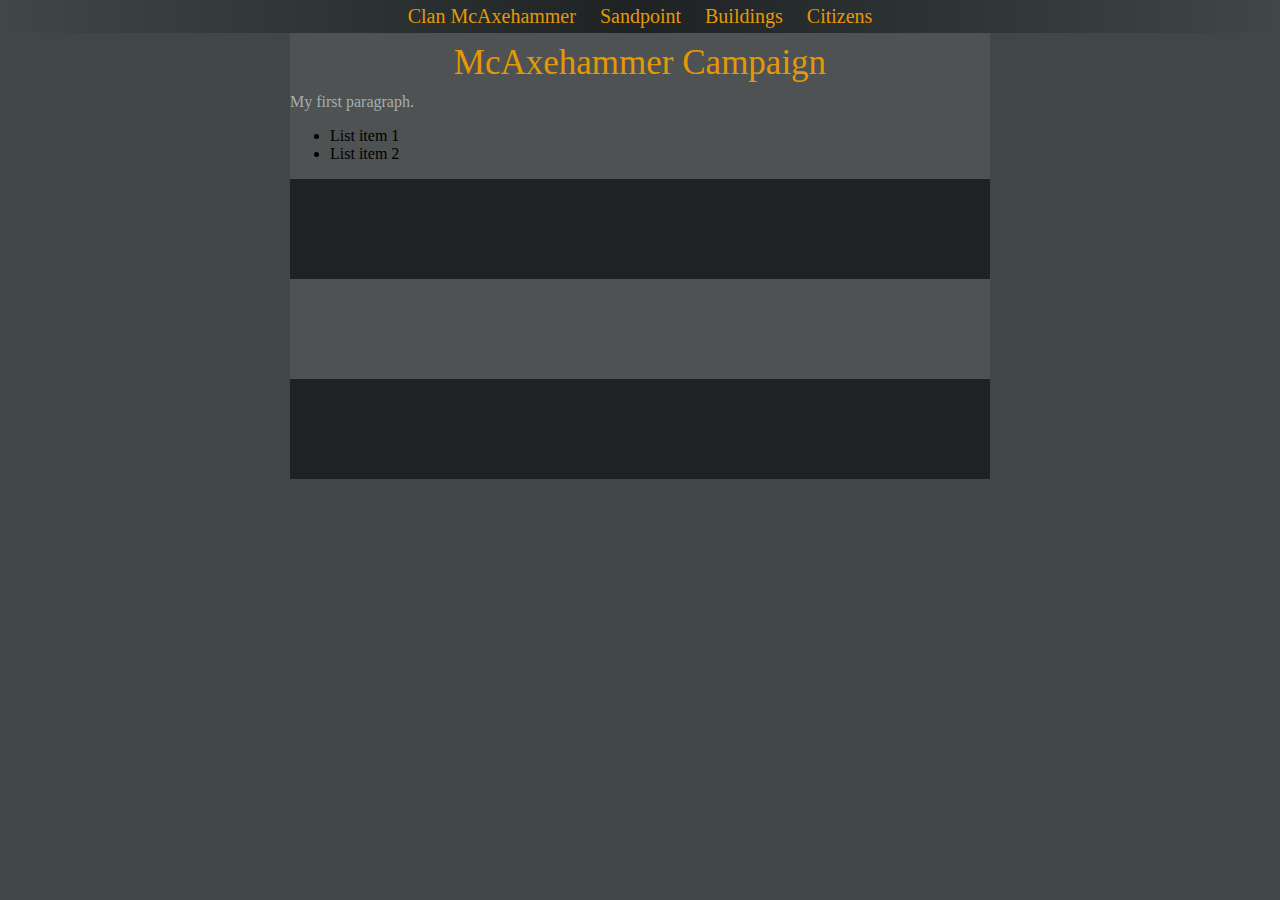
==== index.html @ ca9f8104 "Adding content" ====
<!DOCTYPE html>
<html>


<head>
	<link rel="stylesheet" href="style.css">
	<title>McAxehammer Campaign</title>
</head>

<body>

<div>

<div class="header full-width">
	<ul>
		<li><a href="mcaxehammer.html">Clan McAxehammer</a></li>
		<li><a href="sandpoint.html">Sandpoint</a></li>
		<li><a href="buildings.html">Buildings</a></li>
		<li><a href="citizens.html">Citizens</a></li>
	</ul>
</div>

<div class="full-width page-container">

	<div class="main-content centre-column">

		<h1>McAxehammer Campaign</h1>
		<p>My first paragraph.</p>

		<ul>
			<li>List item 1 </li>
			<li>List item 2</li>
		</ul>

		<div class="full-width height-onehundred light-grey-background">
		</div>

		<div class="full-width height-onehundred dark-grey--background">
		</div>

		<div class="full-width height-onehundred light-grey-background">
		</div>

	</div>

</div>






</body>

</html>
---- style.css ----
html, body, h1, h2, h3, h4, p, div {
	margin:0;
	padding:0;
	border:0;
	font: inherit;
	font-size:100%;
}
html,body
{
    height:100%;
    width:100%;
}

body {
	background-color: #404749;
	font-family: Garamond, serif;

}

.header{
	text-align: center;
	background-color:  #3a4245; /* For browsers that do not support gradients */
	background: -webkit-linear-gradient(left, #404749, #1e2223, #404749 ); 		/* For Safari 5.1 to 6.0 */
	background: -o-linear-gradient(     left, #404749, #1e2223, #404749 ); 		/* For Opera 11.1 to 12.0 */
	background: -moz-linear-gradient(   left, #404749, #1e2223, #404749 ); 		/* For Firefox 3.6 to 15 */
	background: linear-gradient(        left, #404749, #1e2223, #404749 ); 		/* Standard syntax */
}

.header ul {
	margin:0;
	padding:0;
	border:0;
}

.header li {
	display: inline-block;
	margin: 5px 10px;
}

.header li a {
	text-decoration: none;
	color: #e59806;
	font-size: 20px;
}



.page-container {
	background-color: #404749;
	background-image: url("img/8e0279bd.png");
	height: 100%;
}

.main-content {
	background-color:  #4e5252;
	height: 100%;
}

.centre-column {
	width: 700px;
	margin: 0px auto;
}

.full-width {
	width: 100%;
}

.height-onehundred {
	height: 100px;
}

.dark-grey-background {
	background-color: #454e50;
}

.light-grey-background {
	background-color: #1e2223;
}




/* #5fc5e2 */

h1{
	text-align: center;
	color: #e59806;
	font-size:35px;
	padding: 10px;
}

p {
	color: #a5aeb0;
}
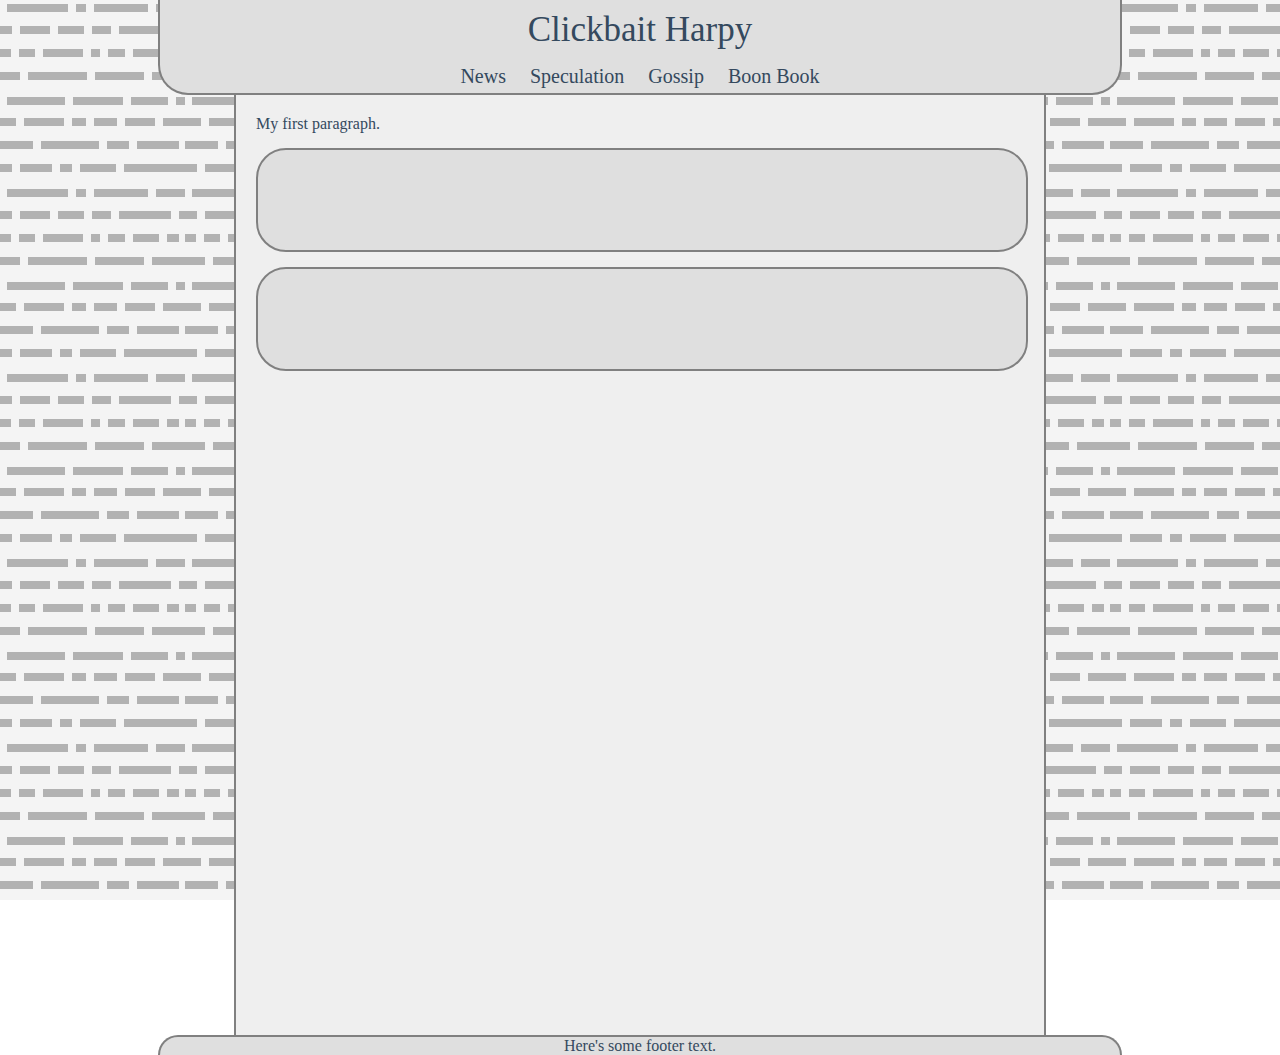
==== commit 3036456a: "First attempt at a layout for the clickbait harpy website." ====
--- a/index.html
+++ b/index.html
@@ -1,6 +1,5 @@
 <!DOCTYPE html>
 <html>
-
 
 <head>
 	<link rel="stylesheet" href="style.css">
@@ -9,47 +8,53 @@
 
 <body>
 
-<div>
-
-<div class="header full-width">
-	<ul>
-		<li><a href="mcaxehammer.html">Clan McAxehammer</a></li>
-		<li><a href="sandpoint.html">Sandpoint</a></li>
-		<li><a href="buildings.html">Buildings</a></li>
-		<li><a href="citizens.html">Citizens</a></li>
-	</ul>
-</div>
-
 <div class="full-width page-container">
 
-	<div class="main-content centre-column">
 
-		<h1>McAxehammer Campaign</h1>
+
+
+
+	<header class="header curved-bottom three-quarter-width centered centered-text blr-border grey1">
+		<h1>Clickbait Harpy</h1>
+		<ul>
+			<li><a href="news.html">News</a></li>
+			<li><a href="speculation.html">Speculation</a></li>
+			<li><a href="gossip.html">Gossip</a></li>
+			<li><a href="boon-book.html">Boon Book</a></li>
+		</ul>
+	</header>
+
+
+
+
+	<div class="main-content centre-column centered sixty-percent-width lr-border grey2">
+
 		<p>My first paragraph.</p>
 
-		<ul>
-			<li>List item 1 </li>
-			<li>List item 2</li>
-		</ul>
-
-		<div class="full-width height-onehundred light-grey-background">
+		<div class="post-preview-container full-width height-onehundred curved-corners tblr-border grey1">
 		</div>
 
-		<div class="full-width height-onehundred dark-grey--background">
+		<div class="post-preview-container full-width height-onehundred curved-corners tblr-border grey1">
 		</div>
 
-		<div class="full-width height-onehundred light-grey-background">
-		</div>
 
 	</div>
-
-</div>
 
 
 
 
 
 
+	<footer class="footer curved-top three-quarter-width centered centered-text tlr-border grey1">
+		<p>Here's some footer text.</p>
+	</footer>
+
+
+
+
+
+</div>
+
 </body>
 
 </html>
--- a/style.css
+++ b/style.css
@@ -10,64 +10,134 @@
     height:100%;
     width:100%;
 }
-
 body {
-	background-color: #404749;
 	font-family: Garamond, serif;
-
 }
 
-.header{
-	text-align: center;
-	background-color:  #3a4245; /* For browsers that do not support gradients */
-	background: -webkit-linear-gradient(left, #404749, #1e2223, #404749 ); 		/* For Safari 5.1 to 6.0 */
-	background: -o-linear-gradient(     left, #404749, #1e2223, #404749 ); 		/* For Opera 11.1 to 12.0 */
-	background: -moz-linear-gradient(   left, #404749, #1e2223, #404749 ); 		/* For Firefox 3.6 to 15 */
-	background: linear-gradient(        left, #404749, #1e2223, #404749 ); 		/* Standard syntax */
+
+
+
+/* Width Sizing */
+
+.full-width {
+	width: 100%;
+}
+.three-quarter-width {
+	width: 75%;
+}
+.half-width {
+	width: 50%;
+}
+.sixty-percent-width{
+	width:60%;
 }
 
+
+
+
+/* Height Sizing */
+
+.height-onehundred {
+	height: 100px;
+}
+
+
+
+
+/* Horizontal Alignment */
+
+.centered {
+	margin-left: auto;
+	margin-right: auto;
+}
+.centered-text {
+	text-align: center;
+}
+
+
+
+
+/* Border Radius Elements */
+
+.curved-bottom {
+	border-radius: 0px 0px 30px 30px;
+}
+.curved-top {
+	border-radius: 30px 30px 0px 0px;
+}
+.curved-corners {
+	border-radius: 30px 30px 30px 30px;
+}
+
+
+/* Border */
+.lr-border {
+	border-left: 2px solid grey;
+	border-right: 2px solid grey;
+}
+.blr-border {
+	border-left: 2px solid grey;
+	border-right: 2px solid grey;
+	border-bottom: 2px solid grey;
+}
+.tlr-border {
+	border-left: 2px solid grey;
+	border-right: 2px solid grey;
+	border-top: 2px solid grey;
+}
+.tblr-border {
+	border: 2px solid grey;
+}
+
+
+/* Header information */
+
+.header{
+}
 .header ul {
 	margin:0;
 	padding:0;
 	border:0;
 }
-
 .header li {
 	display: inline-block;
 	margin: 5px 10px;
 }
-
 .header li a {
 	text-decoration: none;
-	color: #e59806;
+	color: #34495e;
 	font-size: 20px;
 }
 
 
 
+/* Central Column Information */
+
 .page-container {
-	background-color: #404749;
-	background-image: url("img/8e0279bd.png");
-	height: 100%;
-}
-
-.main-content {
-	background-color:  #4e5252;
+	background-image: url("img/newspaper-small.png");
 	height: 100%;
 }
 
 .centre-column {
-	width: 700px;
-	margin: 0px auto;
+	background-color: #DFDFDF;
+	height: 100%;
+	padding: 20px;
+/*	box-shadow: 0 0 24px rgba(0,0,0,.8); */
 }
 
-.full-width {
-	width: 100%;
+.main-content {
+
 }
 
-.height-onehundred {
-	height: 100px;
+
+
+
+/* Post Preview Information */
+
+.post-preview-container {
+	margin: 15px 0px;
 }
+
 
 .dark-grey-background {
 	background-color: #454e50;
@@ -78,17 +148,28 @@
 }
 
 
+/* Background colors */
+
+.grey1 {
+	background-color: #DFDFDF;
+}
+.grey2 {
+	background-color: #EFEFEF;
+}
 
 
-/* #5fc5e2 */
+
+
+
+
 
 h1{
 	text-align: center;
-	color: #e59806;
+	color: #34495e;
 	font-size:35px;
 	padding: 10px;
 }
 
 p {
-	color: #a5aeb0;
+	color: #34495e;
 }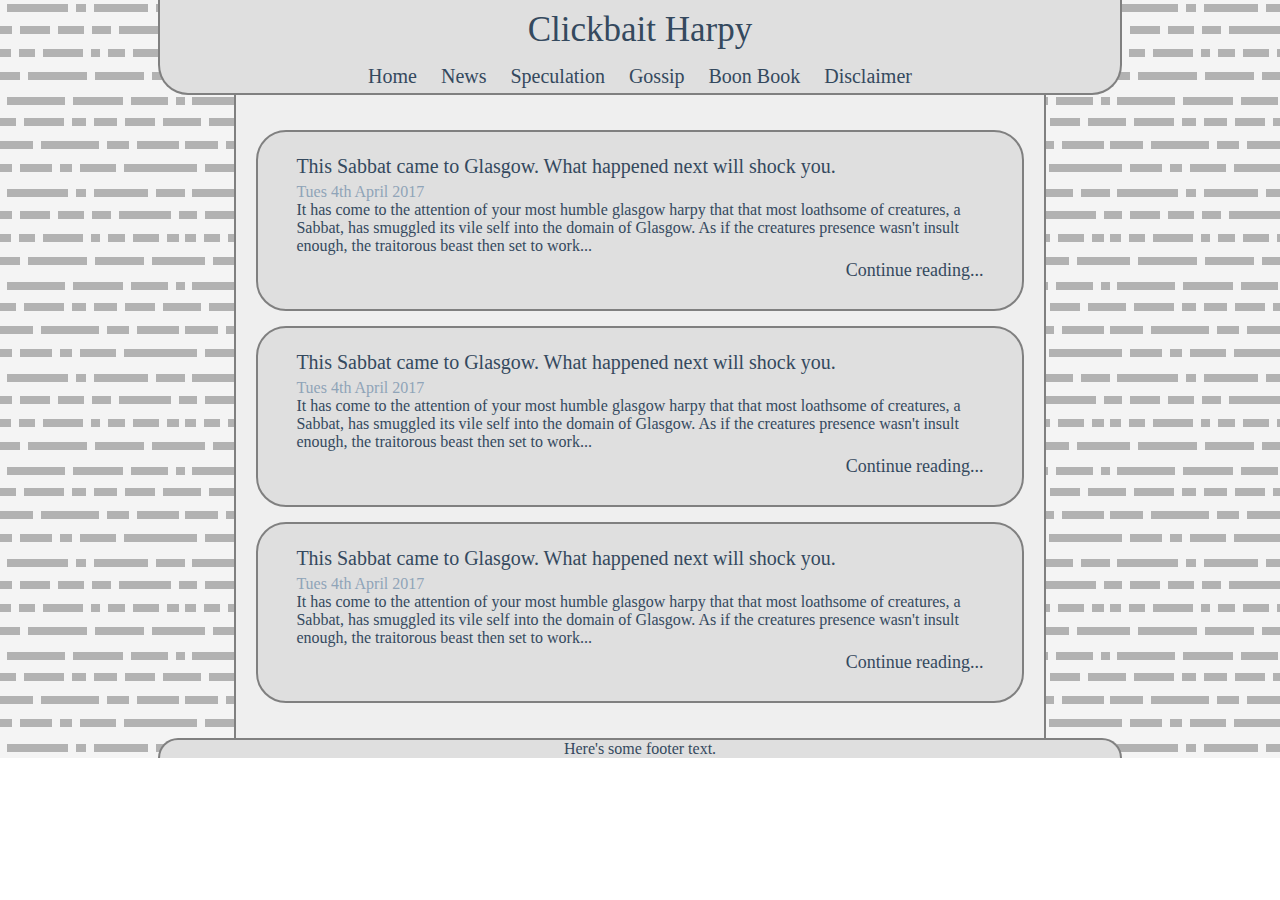
==== commit d7c11ab2: "Add home and disclaimer link to header. Add disclaimer page with text. Clean up layout" ====
--- a/index.html
+++ b/index.html
@@ -3,7 +3,7 @@
 
 <head>
 	<link rel="stylesheet" href="style.css">
-	<title>McAxehammer Campaign</title>
+	<title>Clickbait Harpy</title>
 </head>
 
 <body>
@@ -17,28 +17,91 @@
 	<header class="header curved-bottom three-quarter-width centered centered-text blr-border grey1">
 		<h1>Clickbait Harpy</h1>
 		<ul>
+			<li><a href="index.html">Home</a></li>
 			<li><a href="news.html">News</a></li>
 			<li><a href="speculation.html">Speculation</a></li>
 			<li><a href="gossip.html">Gossip</a></li>
 			<li><a href="boon-book.html">Boon Book</a></li>
+			<li><a href="disclaimer.html">Disclaimer</a></li>
 		</ul>
 	</header>
 
 
 
 
+
+
+
+
+
+
+
+
+
+
+
+
+
+
+
+
+
+
+
+
+
+
+
+
 	<div class="main-content centre-column centered sixty-percent-width lr-border grey2">
 
-		<p>My first paragraph.</p>
+		
 
-		<div class="post-preview-container full-width height-onehundred curved-corners tblr-border grey1">
+		<div class="post-preview-container curved-corners tblr-border grey1">
+			<h2>This Sabbat came to Glasgow. What happened next will shock you.</h2>
+			<p class="date">Tues 4th April 2017</p>
+			<p class="preview-text">It has come to the attention of your most humble glasgow harpy that that most loathsome of creatures, a Sabbat, has smuggled its vile self into the domain of Glasgow. As if the creatures presence wasn't insult enough, the traitorous beast then set to work...</p>
+			<a href="post-2017-04-04-01.html">Continue reading...</a>
+			<div class="clear-both"></div>
 		</div>
 
-		<div class="post-preview-container full-width height-onehundred curved-corners tblr-border grey1">
+		<div class="post-preview-container curved-corners tblr-border grey1">
+			<h2>This Sabbat came to Glasgow. What happened next will shock you.</h2>
+			<p class="date">Tues 4th April 2017</p>
+			<p class="preview-text">It has come to the attention of your most humble glasgow harpy that that most loathsome of creatures, a Sabbat, has smuggled its vile self into the domain of Glasgow. As if the creatures presence wasn't insult enough, the traitorous beast then set to work...</p>
+			<a href="post-2017-04-04-02.html">Continue reading...</a>
+			<div class="clear-both"></div>
 		</div>
 
+		<div class="post-preview-container curved-corners tblr-border grey1">
+			<h2>This Sabbat came to Glasgow. What happened next will shock you.</h2>
+			<p class="date">Tues 4th April 2017</p>
+			<p class="preview-text">It has come to the attention of your most humble glasgow harpy that that most loathsome of creatures, a Sabbat, has smuggled its vile self into the domain of Glasgow. As if the creatures presence wasn't insult enough, the traitorous beast then set to work...</p>
+			<a href="post-2017-04-04-02.html">Continue reading...</a>
+			<div class="clear-both"></div>
+		</div>
 
 	</div>
+
+
+
+
+
+
+
+
+
+
+
+
+
+
+
+
+
+
+
+
 
 
 
--- a/style.css
+++ b/style.css
@@ -27,6 +27,9 @@
 }
 .half-width {
 	width: 50%;
+}
+.ninty-percent-width{
+	width:90%;
 }
 .sixty-percent-width{
 	width:60%;
@@ -115,7 +118,7 @@
 
 .page-container {
 	background-image: url("img/newspaper-small.png");
-	height: 100%;
+	height: auto;
 }
 
 .centre-column {
@@ -132,21 +135,6 @@
 
 
 
-/* Post Preview Information */
-
-.post-preview-container {
-	margin: 15px 0px;
-}
-
-
-.dark-grey-background {
-	background-color: #454e50;
-}
-
-.light-grey-background {
-	background-color: #1e2223;
-}
-
 
 /* Background colors */
 
@@ -160,16 +148,47 @@
 
 
 
+/* Post Preview Information */
 
+.post-preview-container {
+	margin: 15px auto;
+	padding: 3% 5%;
+}
 
+.post-preview-container a {
+	float: right;
+	text-decoration: none;
+	color: #34495e;
+	font-size: 18px;
+	margin-top: 5px;
+	padding-bottom: 5px;
+}
 
-h1{
+h1 {
 	text-align: center;
 	color: #34495e;
 	font-size:35px;
 	padding: 10px;
 }
 
+h2 {
+	color: #34495e;
+	font-size:20px;
+	padding-bottom:5px;
+}
+
 p {
 	color: #34495e;
+}
+
+p.date {
+	color: #8fa4b8;
+}
+
+p.preview-text {
+	color: #34495e;
+}
+
+.clear-both {
+	clear: both;
 }